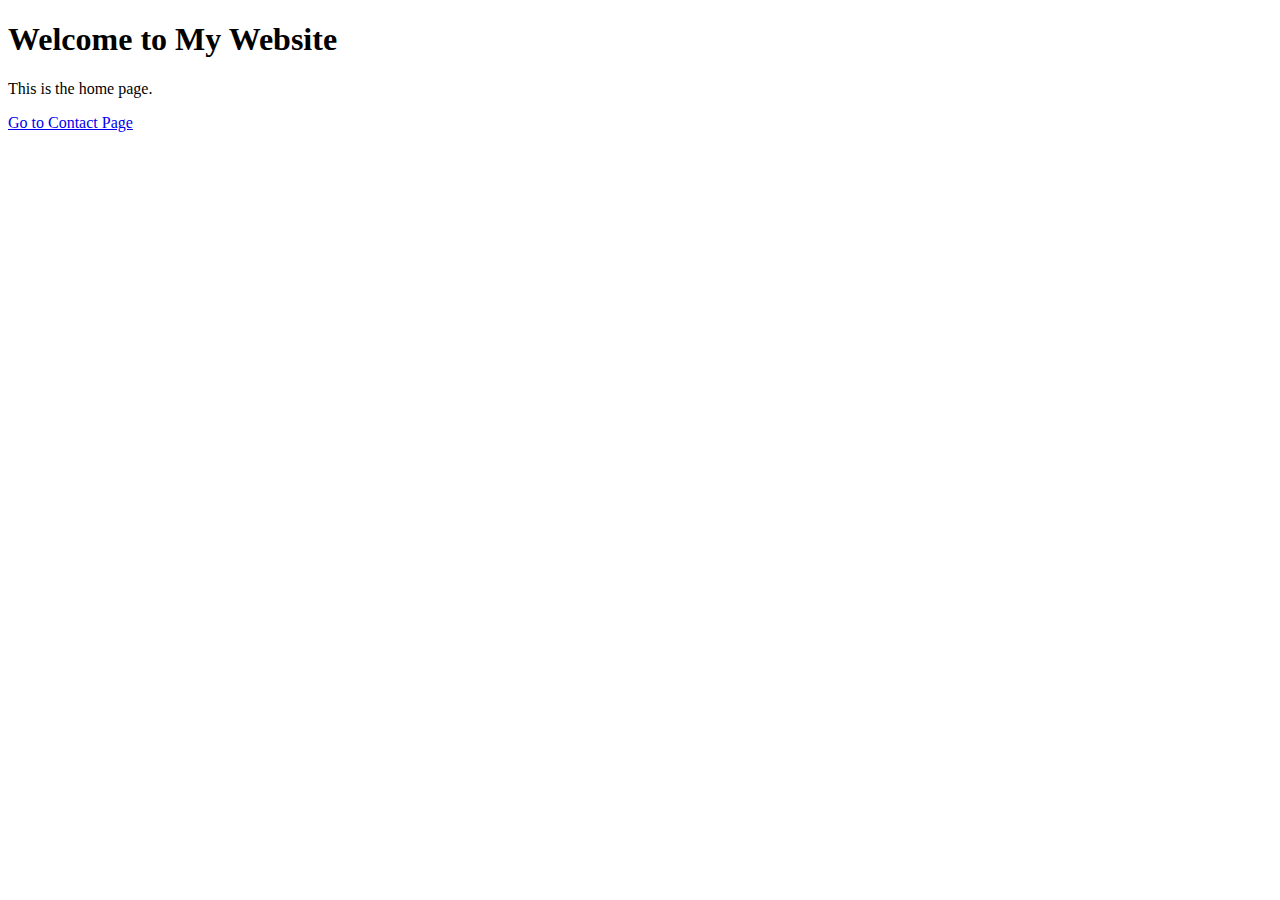
==== index.html @ 4dd9d840 "Update index.html" ====
<!DOCTYPE html>
<html>
<head>
    <link rel="stylesheet" type="text/css" href="style.css">
    <title>Home Page</title>
</head>
<body>
    <h1>Welcome to My Website</h1>
    <p>This is the home page.</p>
    
    <!-- Create a button to go to the contact page -->
    <a href="contact.html" class="button">Go to Contact Page</a>
</body>
</html>
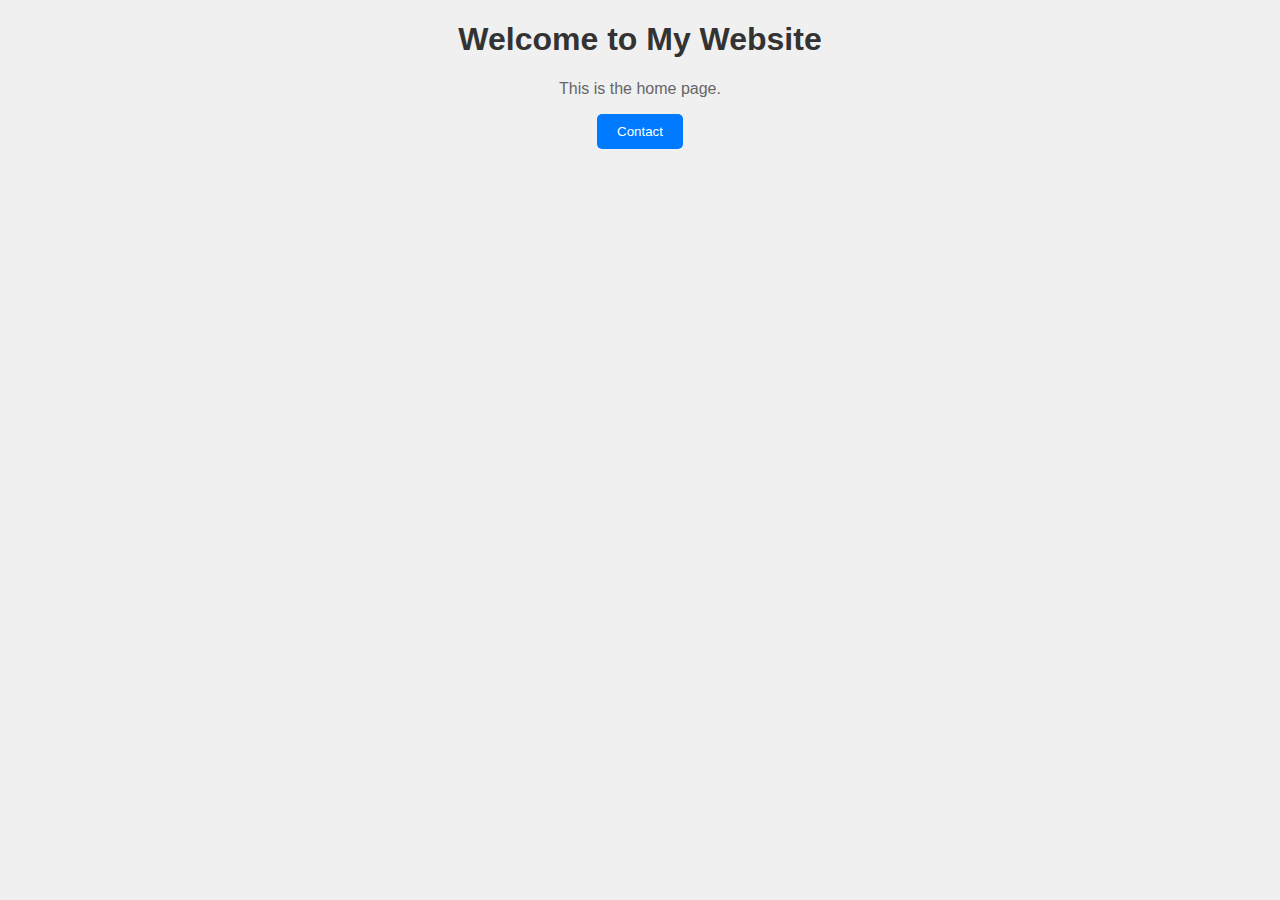
==== commit 399705b6: "Update index.html" ====
--- a/index.html
+++ b/index.html
@@ -9,6 +9,6 @@
     <p>This is the home page.</p>
     
     <!-- Create a button to go to the contact page -->
-    <a href="contact.html" class="button">Go to Contact Page</a>
+    <button class="button" onclick="window.location.href='contact.html'">Contact</button>
 </body>
 </html>
--- a/style.css
+++ b/style.css
@@ -0,0 +1,35 @@
+
+/* Resetting some default styles for the body element */
+body {
+    font-family: Arial, sans-serif;
+    background-color: #f0f0f0;
+    margin: 0;
+    padding: 0;
+    text-align: center;
+}
+
+/* Heading style */
+h1 {
+    color: #333;
+}
+
+/* Paragraph style */
+p {
+    color: #666;
+}
+
+/* Button style */
+.button {
+    display: inline-block;
+    padding: 10px 20px;
+    background-color: #007BFF;
+    color: #fff;
+    text-decoration: none;
+    border: none;
+    border-radius: 5px;
+}
+
+/* Button hover effect */
+.button:hover {
+    background-color: #0056b3;
+}
